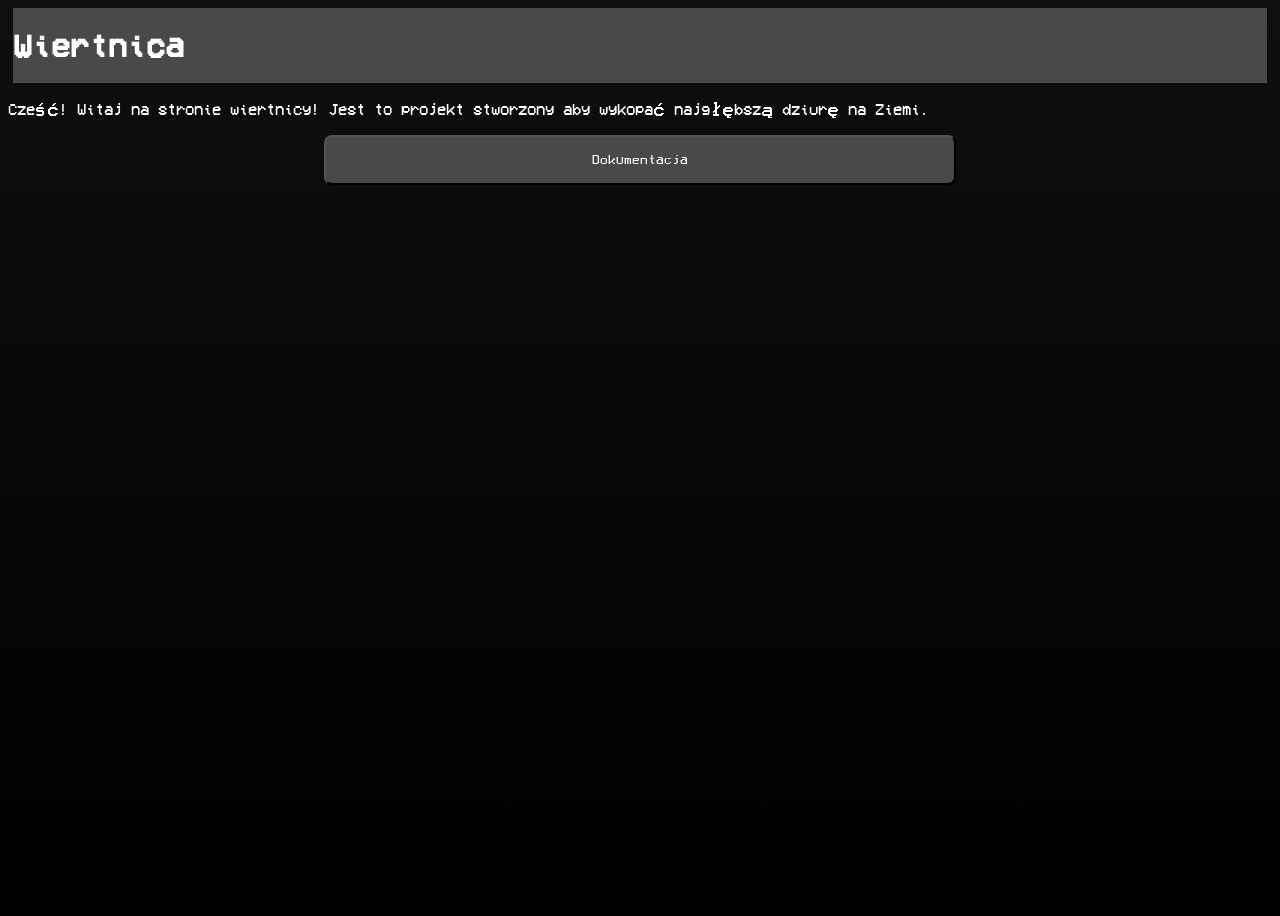
==== index.html @ 70b52bb4 "Add files via upload" ====
<!DOCTYPE html>
<html lang="pl">
<head>
    <meta charset="UTF-8">
    <meta name="viewport" content="width=device-width, initial-scale=1.0">
    <link rel="stylesheet" href="style.css">
    <title>Wiertnica</title>
</head>
<body>
    <header>
        <h1>Wiertnica</h1>
    </header>
    <br><br><br><br>
    <section>
        <p>Cześć! Witaj na stronie wiertnicy! Jest to projekt stworzony aby wykopać najgłębszą dziurę na Ziemi.</p>
    </section>
    <section>
        <input value="Dokumentacja" type="button">
    </section>
</body>
</html>
---- style.css ----
@font-face {
    font-family: "pixel";
    src: url("/font.ttf");
}
@font-face {
    font-family: "pixel2";
    src: url("/font2.ttf");
}

body {
    background: #0F0F0F;
    background: linear-gradient(180deg, rgba(15, 15, 15, 1) 0%, rgba(0, 0, 0, 1) 100%);
    min-height: 100vh;
    font-family: "pixel", "pixel2";
    color: white;
}

header {
    position:fixed;
    background-color: #494949;
    height: 75px;
    width: 98%;
    transform: translate(0.4%, 0);
}

input {
    cursor: pointer;
    background: rgba(255, 255, 255, 0.25);
    backdrop-filter: blur(10px);
    border-radius: 8px;
    height: 50px;
    width: 50%;
    transform: translateX(50%);
    font-family: "pixel", "pixel2";
    color: white;
}

.ripple {
    position: absolute;
    width: 20px;
    height: 20px;
    border-radius: 50%;
    background: rgba(255, 255, 255, 0.5);

    transform: scale(0);
    animation: ripple 0.5s linear;
}

@keyframes ripple {
    to {
        transform: scale(10);
        opacity: 0;
    }
}
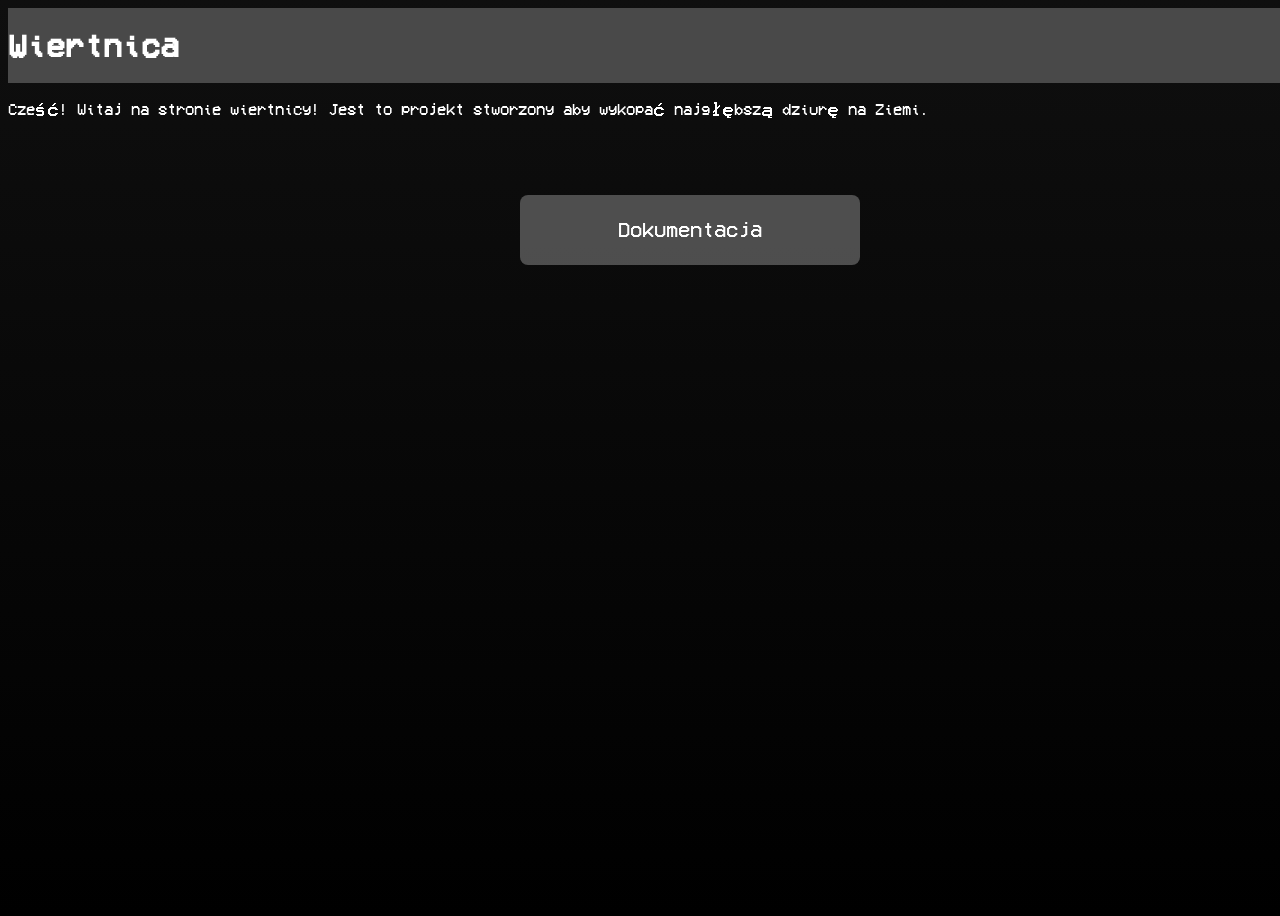
==== commit 541a0610: "Update index.html" ====
--- a/index.html
+++ b/index.html
@@ -9,13 +9,13 @@
 <body>
     <header>
         <h1>Wiertnica</h1>
-    </header>
-    <br><br><br><br>
+    </header><br><br><br><br>
+
     <section>
         <p>Cześć! Witaj na stronie wiertnicy! Jest to projekt stworzony aby wykopać najgłębszą dziurę na Ziemi.</p>
     </section>
     <section>
-        <input value="Dokumentacja" type="button">
+        <a class="przycisk" href="dokumentacja/">Dokumentacja</a>
     </section>
 </body>
-</html>+</html>
--- a/style.css
+++ b/style.css
@@ -1,54 +1,55 @@
 @font-face {
     font-family: "pixel";
-    src: url("/font.ttf");
+    src: url("font.ttf");
 }
 @font-face {
     font-family: "pixel2";
-    src: url("/font2.ttf");
+    src: url("font2.ttf");
 }
 
 body {
     background: #0F0F0F;
     background: linear-gradient(180deg, rgba(15, 15, 15, 1) 0%, rgba(0, 0, 0, 1) 100%);
     min-height: 100vh;
+    min-width: 99vh;
     font-family: "pixel", "pixel2";
     color: white;
 }
 
 header {
-    position:fixed;
+    position: fixed;
     background-color: #494949;
     height: 75px;
-    width: 98%;
-    transform: translate(0.4%, 0);
+    width: 100%;
 }
 
-input {
-    cursor: pointer;
-    background: rgba(255, 255, 255, 0.25);
-    backdrop-filter: blur(10px);
+.przycisk {
+    display: flex;
+    background-color: rgba(255, 255, 255, 0.1);
+    backdrop-filter: invert(20%);
+    color: white;
+    padding: 10px 20px;
+    text-decoration: none;
     border-radius: 8px;
+    align-items: center;
+    justify-content: center;
+    font-size: 1.3em;
+    transition: background-color 0.2s;
+    transform: translate(40vw, 60px);
+    width: 300px;
     height: 50px;
-    width: 50%;
-    transform: translateX(50%);
-    font-family: "pixel", "pixel2";
-    color: white;
 }
 
-.ripple {
-    position: absolute;
-    width: 20px;
-    height: 20px;
-    border-radius: 50%;
-    background: rgba(255, 255, 255, 0.5);
-
-    transform: scale(0);
-    animation: ripple 0.5s linear;
+.przycisk:hover {
+    background-color: rgba(184, 184, 184, 0.1);
 }
 
-@keyframes ripple {
-    to {
-        transform: scale(10);
-        opacity: 0;
-    }
-}+
+.sidebar {
+    position: fixed;
+    left: 0px;
+    width: 220px;
+    height: 100vh;
+    top: 80px;
+    background-color: #0F0F0F;
+}
